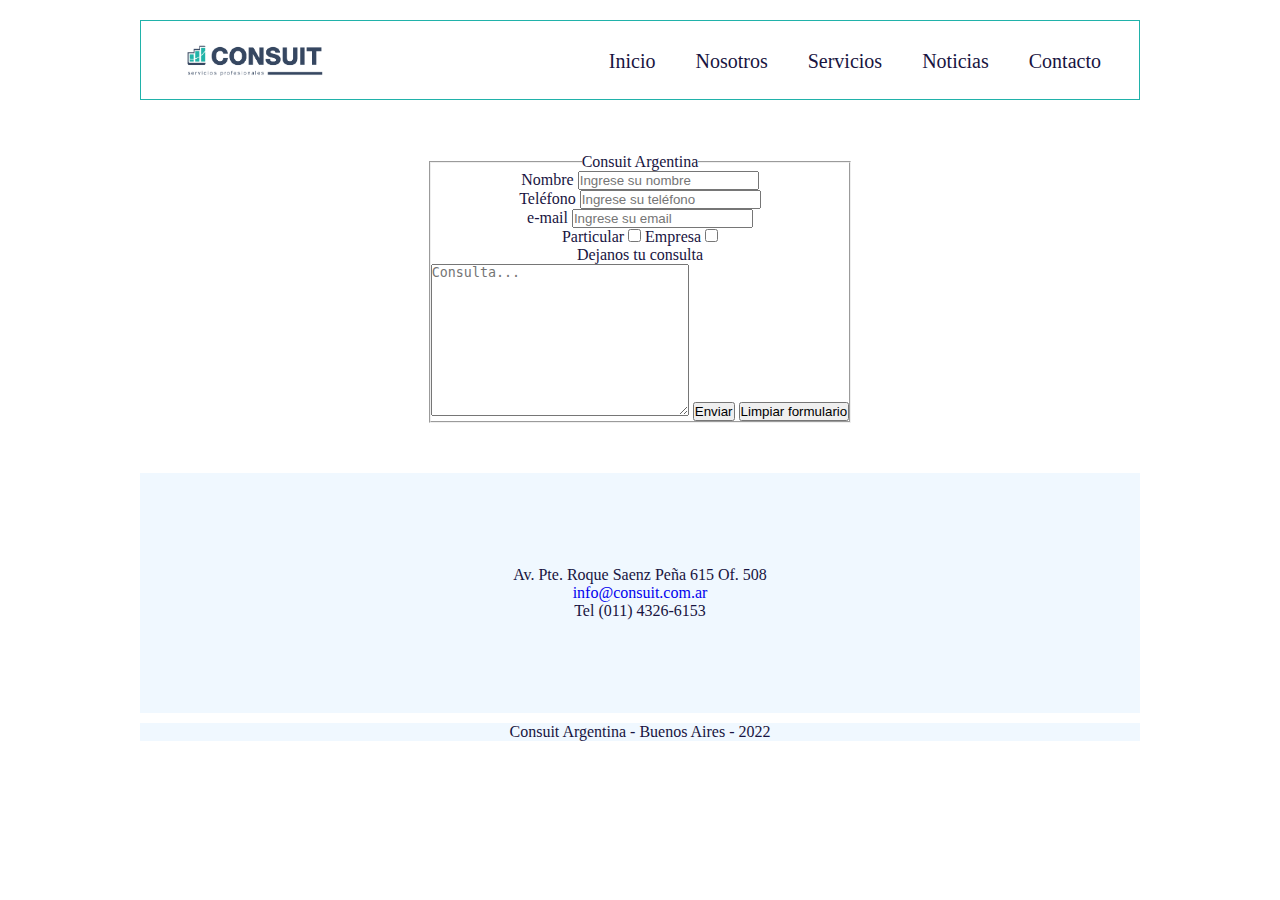
==== Secciones/contacto.html @ 08be6aad "mi primer commit con git" ====
<!DOCTYPE html>
<html lang="en">
<head>
    <meta charset="UTF-8">
    <meta http-equiv="X-UA-Compatible" content="IE=edge">
    <meta name="viewport" content="width=device-width, initial-scale=1.0">
    <link rel="shortcut icon" href="../images/CONSUIT ORIGINAL.png" type="image/x-icon">
    <link rel="stylesheet" href="../css/styles.css">
    <title>Consuit Argentina</title>
</head>
<body>
    <div class="contenedorCon">
      <header>
          <nav>
              <input type="checkbox" id="check" class="inputR">
              
              <label for="check" class="checkbtn"> <i class="fa-solid fa-bars"></i> </label>
  
              <div class="logo">
                <a href="../index.html" class= "logo"><img src="../images/CONSUIT ORIGINAL.png" alt=""></a> 
              </div>
  
              <ul> 
                  <li><a href="../index.html">Inicio</a></li>
                  <li><a href="../Secciones/nosotros.html">Nosotros</a></li>
                  <li><a href="../Secciones/servicios.html">Servicios</a></li>
                  <li><a href="../Secciones/noticias.html">Noticias</a></li>
                  <li><a href="../Secciones/contacto.html">Contacto</a></li>
               </ul>
          
        </header>

      <form>  
        <fieldset>
            <legend>Consuit Argentina</legend>
        <div>
            <label for="nombre">Nombre</label>
            <input type="text" id="nombre" placeholder="Ingrese su nombre">  
        </div>

        <div>
            <label for="teléfono">Teléfono</label>
            <input type="tel" id="teléfono" placeholder="Ingrese su teléfono">  
        </div>

        <div>
            <label for="e-mail">e-mail</label>
            <input type="e-mail" id="e-mail" placeholder="Ingrese su email">  
        </div>
        
        <div>
            <label for="particular">Particular</label>
            <input type="checkbox" id="particular">  
            <label for="empresa">Empresa</label>
            <input type="checkbox" id="empresa">  
        </div>

        <p>Dejanos tu consulta</p>
        
        <textarea name="" id="" cols="30" rows="10" placeholder="Consulta..."></textarea>

        <input type="button" value="Enviar">      
        <input type="reset" value="Limpiar formulario">

        </fieldset>
        </form>

        <div class="datosCon">

            Av. Pte. Roque Saenz Peña 615 Of. 508

            <a href="mailto:info@consuit.com.ar">info@consuit.com.ar</a>
            
            Tel (011) 4326-6153
        
        </div>

        <footer>
             <p>Consuit Argentina - Buenos Aires - 2022 </p>
        </footer>

    </div>
</body>

</html>
---- css/styles.css ----
* {
    margin: 0;
    padding: 0;
    text-decoration: none;
    list-style: none;
    box-sizing: border-box;  
}

/* VISTA - MOBILE */

@media screen and (min-width: 0px) and (max-width: 801px){

/* SECCIÓN INICIO - MOBILE */

.contenedor{
    display: grid;
    grid-template-areas: 
    "header header"
    "section section"
    "aside aside"
    "servicio1 servicio2"
    "servicio3 servicio3"
    "footer footer";
    grid-gap: 10px;
    grid-template-columns: 50% 50%;
    grid-template-rows: 350px auto 270px auto auto;
}

.contenedor header{
    grid-area: header;
    background:white;
    height: 70px;
    width: 100%;
    border: 1px solid lightseagreen;
}

nav ul li a{
    display: flex;
    flex-direction: column;
    text-align: center;
    align-items: center;
    justify-content: center;
    font-size: 20px;
    padding: 10px 10px;
    margin-bottom: 10px;
    border-radius: 3px;
    color: rgb(24, 20, 65);
    background-color: rgb(247, 222, 140);
    }

.logo{
    width: 150px;
    height: 80px;
    margin-left: 10px;
    margin-top: 10px;
    display: inline-block;
    }   

.checkbtn{
    font-size: 30px;
    color: black;
    float: right;
    margin-right: 20px;
    margin-top: 20px;
    display: none;
     }
      
 .inputR{
    display:none
    }
    
.contenedor section{
    grid-area: section;      
}

a img{
    max-width: 100%;
    max-height: auto;
    }

.contenedor aside{
    grid-area: aside;
    display: flex;
    height: 100%;
    flex-direction: column;
    text-align: center;
    align-items: center;
    justify-content: center;
    font-size: 14px;
    color: rgb(24, 20, 65);
    background-color: aliceblue;
}   

.contenedor .servicio1{
    grid-area: servicio1;
}

.contenedor .servicio2{
    grid-area: servicio2;
}

.contenedor .servicio3{
    grid-area: servicio3;
}

.contenedor .servicio1,
.contenedor .servicio2,
.contenedor .servicio3{
    height: 100px;
    text-align:center;
    display:flex;
    align-items: center;
    justify-content: center;
    color: rgb(24, 20, 65);
    background-color: rgb(247, 222, 140);

}

.contenedor footer, .contenedorNos footer, .contenedorSer footer, .contenedorNot footer, .contenedorCon footer{
    grid-area: footer;
    text-align:center;
    display:flex;
    align-items: center;
    justify-content: center;
    color: rgb(24, 20, 65);
    background-color: aliceblue;
 }

 .intTexto{
    margin-bottom: 20px;
}

.intP{
    margin-bottom: 10px;
}

/* SECCIÓN NOSOTROS - MOBILE */

.contenedorNos{
    display: grid;
    grid-template-areas: 
    "header header"
    "section section"
    "direccion1 direccion3"
    "direccion2 direccion2"
    "footer footer";
    grid-gap: 10px;
    grid-template-columns: 50% 50%;
    grid-template-rows: 350px 200px auto auto auto;
}

.contenedorNos header{
    grid-area: header;
    background:white;
    height: 70px;
    width: 100%;
    border: 1px solid lightseagreen;
 }

.contenedorNos section {
    grid-area: section;
    display: flex;
    height: 100%;
    flex-direction: column;
    text-align: center;
    align-items: center;
    justify-content: center;
    font-size: 14px;
    color: rgb(24, 20, 65);
    background-color: aliceblue;
}

.contenedorNos .direccion1{
    grid-area: direccion1;
}

.contenedorNos .direccion2{
    grid-area: direccion2;
}

.contenedorNos .direccion3{
    grid-area: direccion3;
}

.contenedorNos .direccion1,
.contenedorNos .direccion2, 
.contenedorNos .direccion3{
display:flex;
flex-direction: column;
text-align:center;
align-items: center;
justify-content: center;
height: 150px;
font-size: smaller;
color: rgb(24, 20, 65);
background:rgb(247, 222, 140);
}

.contenedorNos footer{
    grid-area: footer
}

/* SECCIÓN SERVICIOS - MOBILE */

.contenedorSer{
    display: grid;
    grid-template-areas: 
    "header header"
    "section section"
    "servicio1 servicio2"
    "aside aside"
    "servicio3 servicio4"
    "footer footer";
    grid-gap: 10px;
    grid-template-columns: 50% 50%;
    grid-template-rows: 350px 150px 150px 150px 150px auto;
}

.contenedorSer header{
    grid-area: header;
    background:white;
    height: 70px;
    width: 100%;
    border: 1px solid lightseagreen;
 }

.contenedorSer section {
    grid-area: section;
    display: flex;
    height: 100%;
    flex-direction: column;
    text-align: center;
    align-items: center;
    justify-content: center;
    font-size: 14px;
    color: rgb(24, 20, 65);
    background-color: aliceblue;
}

.contenedorSer .servicio1{
    grid-area: servicio1;
}

.contenedorSer .servicio2{
    grid-area: servicio2;
}

.contenedorSer aside{
    grid-area: aside;
}
.contenedorSer .servicio3{
    grid-area: servicio3;
}

.contenedorSer .servicio4{
    grid-area: servicio4;
}

.contenedorSer .servicio1,
.contenedorSer .servicio2, 
.contenedorSer .servicio3,
.contenedorSer .servicio4{
display:flex;
flex-direction: column;
text-align:center;
align-items: center;
justify-content: center;
font-size: smaller;
color: rgb(24, 20, 65);
background:rgb(247, 222, 140);
}

.contenedorSer footer{
    grid-area: footer
}

/* SECCIÓN NOTICIAS - MOBILE */

.contenedorNot{
    display: grid;
    grid-template-areas: 
    "header header"
    "section section"
    "noticia1 noticia1"
    "noticia2 noticia2"
    "noticia3 noticia3"
    "footer footer";
    grid-gap: 10px;
    grid-template-columns: 50% 50%;
    grid-template-rows: 350px 150px 150px 150px 150px auto;
}

.contenedorNot header{
    grid-area: header;
    background:white;
    height: 70px;
    width: 100%;
    border: 1px solid lightseagreen;
 }

.contenedorNot section {
    grid-area: section;
    display: flex;
    height: 100%;
    flex-direction: column;
    text-align: center;
    align-items: center;
    justify-content: center;
    font-size: 14px;
    color: rgb(24, 20, 65);
    background-color: aliceblue;
}

.contenedorNot .noticia1{
    grid-area: noticia1;
}

.contenedorNot .noticia2{
    grid-area: noticia2;
}


.contenedorNot .noticia3{
    grid-area: noticia3;
}

.contenedorNot .noticia1,
.contenedorNot .noticia2, 
.contenedorNot .noticia3{
display:flex;
flex-direction: column;
text-align:center;
align-items: center;
justify-content: center;
font-size: smaller;
color: rgb(24, 20, 65);
}

.contenedorNot footer{
    grid-area: footer
}

/* SECCIÓN CONTACTO - MOBILE */

.contenedorCon{
    display: grid;
    grid-template-areas: 
    "header header"
    "form form"
    "datosCon datosCon"
    "footer footer";
    grid-gap: 10px;
    grid-template-columns: 50% 50%;
    grid-template-rows: 350px 300px 150px auto;
}

.contenedorCon header{
    grid-area: header;
    background:white;
    height: 70px;
    width: 100%;
    border: 1px solid lightseagreen;
 }

.contenedorCon form {
    grid-area: form;
    display: flex;
    height: 100%;
    flex-direction: column;
    text-align: center;
    align-items: center;
    justify-content: center;
    font-size: 14px;
    color: rgb(24, 20, 65);

}

.contenedorCon .datosCon{
    grid-area: datosCon;
}

.contenedorCon .datosCon    {
display:flex;
flex-direction: column;
text-align:center;
align-items: center;
justify-content: center;
color: rgb(24, 20, 65);
background-color: aliceblue;
}

.contenedorCon footer{
    grid-area: footer
}

}


/* VISTA DESKTOP */

@media screen and (min-width: 802px) and (max-width: 1400px){

/* MENU NAVEGACIÓN - DESKTOP*/
    
nav{
      background:white;
      height: 80px;
      width: 100%;
      border: 1px solid lightseagreen;
  }

.logo{
    width: 150px;
    height: 80px;
    margin-left: 20px;
    margin-top: 10px;
    display: inline-block;
}

a img{
    max-width: 100%;
    max-height: auto;
}
  
nav ul{
      float: right;
      margin-right: 20px
  }

nav ul li{
      display: inline-block;
      line-height: 80px;
      margin: 0 5px;
      }
      
nav ul li a{
    color: rgb(24, 20, 65);
    font-size: 20px;
    padding: 7px 13px;
    border-radius: 3px;
    }

li a:hover{
    background: rgb(247, 222, 140);
    transition: 0.5s;
}

.checkbtn{
    font-size: 20 px;
    color: black;
    float: right;
    margin-right: 40px;
    display:none
}

.inputR{
    display:none;
}

/* SECCIÓN INICIO - DESKTOP */

.contenedor{
    width: 90%;
    max-width: 1000px;
    margin: 20px auto;
    display: grid;
    grid-gap: 10px;
    grid-template-columns: repeat(3, 1fr);
    grid-template-rows: repeat(4, auto);
    grid-template-areas: "header header header"
                         "section section aside"
                         "servicio1 servicio2 servicio3"
                         "footer footer footer"                  
  }

.contenedor header{
    grid-area: header;
}

.contenedor section {
    grid-area: section;
}

.contenedor footer{
    grid-area: footer;
    text-align:center;
    display:flex;
    align-items: center;
    justify-content: center;
    color: rgb(24, 20, 65);
    background-color: aliceblue;
 }

.contenedor aside{
    grid-area: aside;
    display: flex;
    height: 100%;
    flex-direction: column;
    text-align: center;
    align-items: center;
    justify-content: center;
    font-size: 14px;
    color: rgb(24, 20, 65);
    background-color: aliceblue;
}

.contenedor .servicio1{
    grid-area: servicio1;
}

.contenedor .servicio2{
    grid-area: servicio2;
}

.contenedor .servicio3{
    grid-area: servicio3;
}

.contenedor .servicio1,
.contenedor .servicio2, 
.contenedor .servicio3 {
height: 100px;
text-align:center;
display:flex;
align-items: center;
justify-content: center;
color: rgb(24, 20, 65);
background-color: rgb(247, 222, 140);

}


.intTexto{
    margin-bottom: 20px;
}

.intP{
    margin-bottom: 10px;
}

p span{
    font-weight: 500;
}

/* SECCIÓN NOSOTROS - DESKTOP*/

  .contenedorNos{
    width: 90%;
    max-width: 1000px;
    margin: 20px auto;
    display: grid;
    grid-gap: 10px;
    grid-template-columns: repeat(3, 1fr);
    grid-template-rows: repeat(4, auto);
    grid-template-areas: "header header header"
                         "section section section"
                         "direccion1 direccion2 direccion3"
                         "footer footer footer"
                        
  }

.contenedorNos header{
    grid-area: header;
}

.contenedorNos section {
    grid-area: section;
    height: 200px;
    display:flex;
    flex-direction: column;
    text-align:center;
    align-items: center;
    justify-content: center;
    color: rgb(24, 20, 65);
    background-color: aliceblue;
}

.tituloNos{
    display: block;  
}

.contenedorNos .direccion1{
    grid-area: direccion1;
}

.contenedorNos .direccion2{
    grid-area: direccion2;
}

.contenedorNos .direccion3{
    grid-area: direccion3;
}

.contenedorNos .direccion1,
.contenedorNos .direccion2, 
.contenedorNos .direccion3{
display:flex;
flex-direction: column;
text-align:center;
align-items: center;
justify-content: center;
height: 150px;
color: rgb(24, 20, 65);
background:rgb(247, 222, 140);
}

.contenedorNos footer{
    grid-area: footer;
    text-align:center;
    display:flex;
    align-items: center;
    justify-content: center;
    color: rgb(24, 20, 65);
    background-color: aliceblue;
 }

 /* SECCIÓN SERVICIOS - DESKTOP */

 .contenedorSer{
    width: 90%;
    max-width: 1000px;
    margin: 20px auto;
    display: grid;
    grid-gap: 10px;
    grid-template-columns: repeat(3, 1fr);
    grid-template-rows: repeat(5, auto);
    grid-template-areas: "header header header"
                         "section section section"
                         "servicio1 servicio2 aside"
                         "servicio3 servicio4 aside"        
                         "footer footer footer"
                        
  }

.contenedorSer header{
    grid-area: header;
}

.contenedorSer section {
    grid-area: section;
    height: 150px;
    display:flex;
    flex-direction: column;
    text-align:center;
    align-items: center;
    justify-content: center;
    color: rgb(24, 20, 65);
    background-color: aliceblue;
}

.contenedorSer aside{
    grid-area: aside;
    height: 150px;
}

.contenedorSer .servicio1{
    grid-area: servicio1;
}

.contenedorSer .servicio2{
    grid-area: servicio2;
}

.contenedorSer .servicio3{
    grid-area: servicio3;
}

.contenedorSer .servicio4{
    grid-area: servicio4;
}

.contenedorSer .servicio1,
.contenedorSer .servicio2, 
.contenedorSer .servicio3,
.contenedorSer .servicio4{
display:flex;
flex-direction: column;
text-align:center;
align-items: center;
justify-content: center;
height: 150px;
color: rgb(24, 20, 65);
background:rgb(247, 222, 140);
}

.contenedorSer footer{
    grid-area: footer;
    text-align:center;
    display:flex;
    align-items: center;
    justify-content: center;
    color: rgb(24, 20, 65);
    background-color: aliceblue;
 }
 
 /* SECCIÓN NOTICIAS - DESKTOP */

 .contenedorNot{
    width: 90%;
    max-width: 1000px;
    margin: 20px auto;
    display: grid;
    grid-gap: 10px;
    grid-template-columns: repeat(3, 1fr);
    grid-template-rows: repeat(5, auto);
    grid-template-areas: "header header header"
                         "section section section"
                         "noticia1 noticia2 noticia3"      
                         "footer footer footer"
                        
  }

.contenedorNot header{
    grid-area: header;
}

.contenedorNot section {
    grid-area: section;
    height: 150px;
    display:flex;
    flex-direction: column;
    text-align:center;
    align-items: center;
    justify-content: center;
    color: rgb(24, 20, 65);
    background-color: aliceblue;
}

.contenedorNot .noticia1{
    grid-area: noticia1;
}

.contenedorNot .noticia2{
    grid-area: noticia2;
}

.contenedorNot .noticia3{
    grid-area: noticia3;
}

.contenedorNot .noticia1,
.contenedorNot .noticia2, 
.contenedorNot .noticia3{
display:flex;
flex-direction: column;
text-align:center;
align-items: center;
justify-content: center;
height: 240px;
color: rgb(24, 20, 65);
}

.contenedorNot footer{
    grid-area: footer;
    text-align:center;
    display:flex;
    align-items: center;
    justify-content: center;
    color: rgb(24, 20, 65);
    background-color: aliceblue;
 }

 /* SECCIÓN CONTACTO - DESKTOP */

 .contenedorCon{
    width: 90%;
    max-width: 1000px;
    margin: 20px auto;
    display: grid;
    grid-gap: 10px;
    grid-template-columns: repeat(3, 1fr);
    grid-template-rows: auto 350px auto auto;
    grid-template-areas: "header header header"
                         "form form form"
                         "datosCon datosCon datosCon"      
                         "footer footer footer"
                        
  }

.contenedorCon header{
    grid-area: header;
}

.contenedorCon form {
    grid-area: form;
    height: 350px;
    display:flex;
    flex-direction: column;
    text-align:center;
    align-items: center;
    justify-content: center;
    color: rgb(24, 20, 65);
 }

.contenedorCon .datosCon{
    grid-area: datosCon;
}


.contenedorCon .datosCon{
display:flex;
flex-direction: column;
text-align:center;
align-items: center;
justify-content: center;
height: 240px;
color: rgb(24, 20, 65);
background-color: aliceblue;
}

.contenedorCon footer{
    grid-area: footer;
    text-align:center;
    display:flex;
    align-items: center;
    justify-content: center;
    color: rgb(24, 20, 65);
    background-color: aliceblue;
 }

}
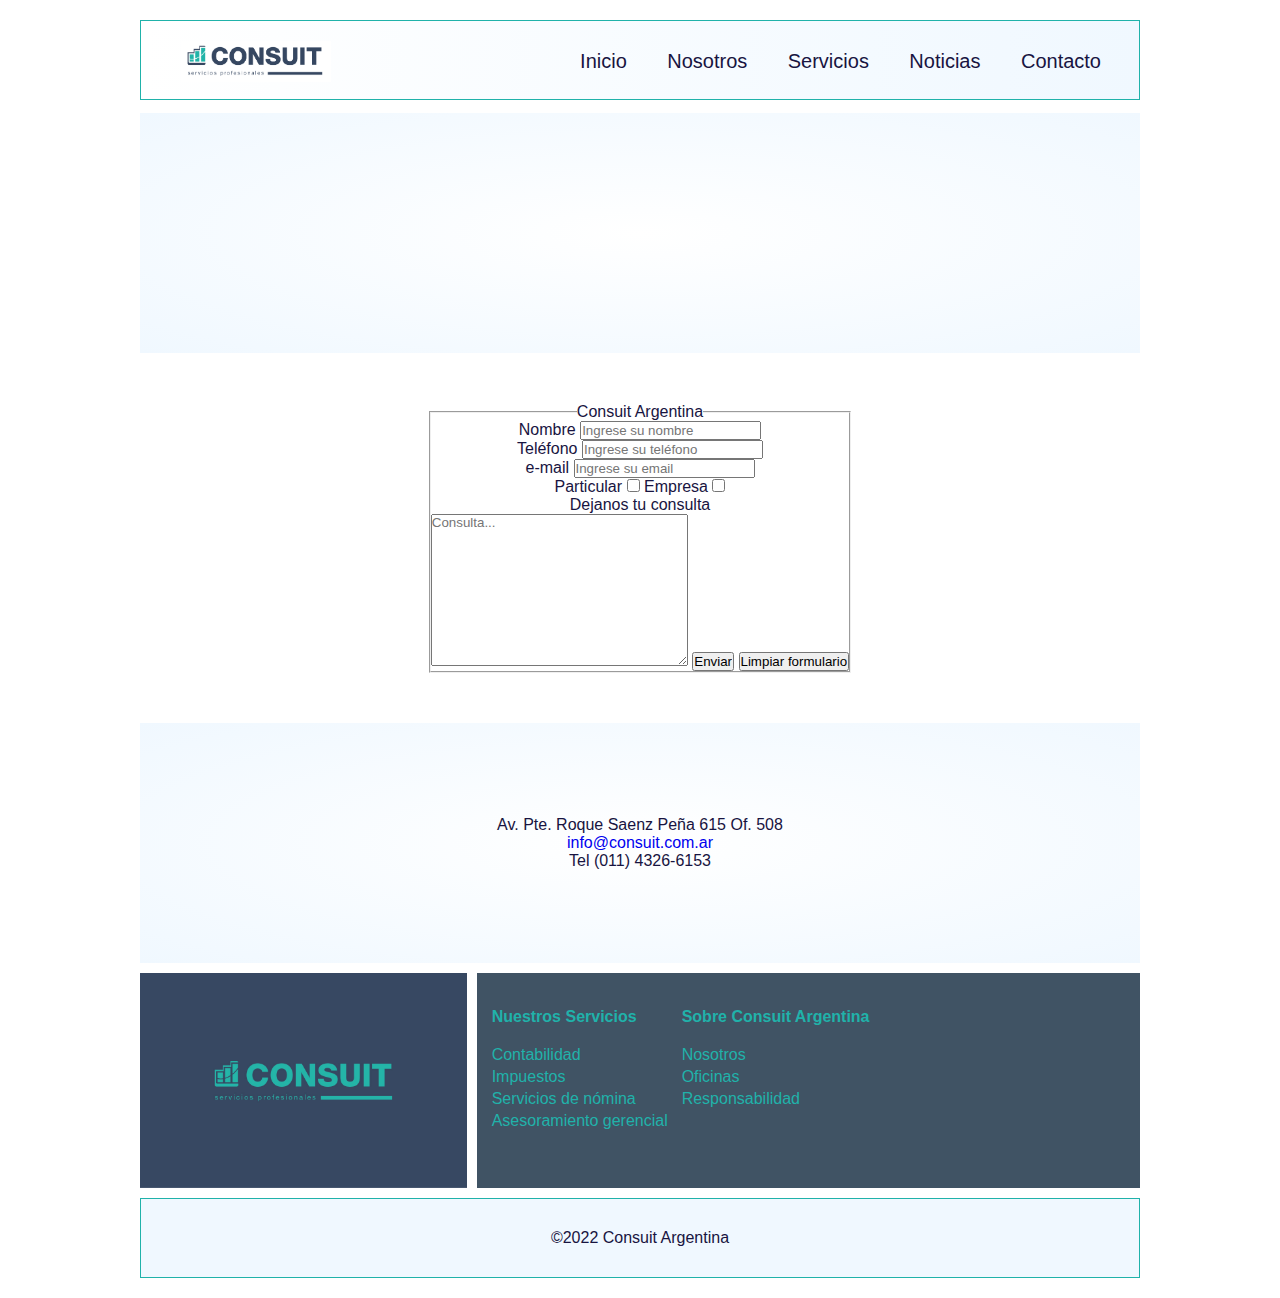
==== commit 582beff4: "animación" ====
--- a/Secciones/contacto.html
+++ b/Secciones/contacto.html
@@ -29,6 +29,10 @@
                </ul>
           
         </header>
+
+        <div class="mapa">
+            <iframe src="https://www.google.com/maps/embed?pb=!1m18!1m12!1m3!1d3283.8992228371767!2d-58.37768208524305!3d-34.606709765162435!2m3!1f0!2f0!3f0!3m2!1i1024!2i768!4f13.1!3m3!1m2!1s0x95bccad26ba0c0a9%3A0xcf34aee7c8fdd69f!2sEdificio%20Bencich!5e0!3m2!1ses-419!2sar!4v1649636591200!5m2!1ses-419!2sar" width="600" height="450" style="border:0;" allowfullscreen="" loading="lazy" referrerpolicy="no-referrer-when-downgrade"></iframe>
+        </div>
 
       <form>  
         <fieldset>
@@ -65,6 +69,7 @@
         </fieldset>
         </form>
 
+
         <div class="datosCon">
 
             Av. Pte. Roque Saenz Peña 615 Of. 508
@@ -75,9 +80,41 @@
         
         </div>
 
-        <footer>
-             <p>Consuit Argentina - Buenos Aires - 2022 </p>
-        </footer>
+        <div class="logoAzul">
+            <img src="../images/Tarjeta personal - logo.jpg" alt="" width="100%" height="100%">
+       </div>
+
+       <div class="menuInf">
+          <div> 
+               <ul> <h4 class="intTexto">Nuestros Servicios</h4>
+                  <li><a href="Secciones/servicios.html"  class="icon">Contabilidad</a></li>
+                  <li><a href="Secciones/servicios.html" class="icon">Impuestos</a></li>
+                  <li><a href="Secciones/servicios.html" class="icon">Servicios de nómina</a></li>
+                  <li><a href="Secciones/servicios.html" class="icon">Asesoramiento gerencial</a></li>
+              </ul>
+          </div>
+
+          <div>
+              <ul><h4 class="intTexto">Sobre Consuit Argentina</h4>
+                <li><a href="Secciones/nosotros.html" class="icon">Nosotros</a></li>
+                <li><a href="Secciones/contacto.html" class="icon">Oficinas</a></li>
+                <li><a href="Secciones/nosotros.html" class="icon">Responsabilidad</a></li>
+              </ul> 
+          </div>
+
+          <div class="iconLink">
+          
+              <a href="https://www.facebook.com"><i class="fa-brands fa-facebook"></i></a> 
+              <a href="https://www.instagram.com"><i class="fa-brands fa-instagram"></i></a> 
+              <a href="https://www.twitter.com"><i class="fa-brands fa-twitter"></i></a>
+              
+          </div>
+      </div>
+      
+
+  <footer>
+      <p>©2022 Consuit Argentina</p> 
+  </footer>
 
     </div>
 </body>
--- a/css/styles.css
+++ b/css/styles.css
@@ -4,6 +4,7 @@
     text-decoration: none;
     list-style: none;
     box-sizing: border-box;  
+    font-family: 'Roboto', sans-serif;
 }
 
 /* VISTA - MOBILE */
@@ -17,13 +18,15 @@
     grid-template-areas: 
     "header header"
     "section section"
+    "parrafo parrafo"
     "aside aside"
     "servicio1 servicio2"
     "servicio3 servicio3"
+    "logoAzul  menuInf"
     "footer footer";
     grid-gap: 10px;
     grid-template-columns: 50% 50%;
-    grid-template-rows: 350px auto 270px auto auto;
+    grid-template-rows: 350px auto auto 270px auto auto auto auto;
 }
 
 .contenedor header{
@@ -32,6 +35,7 @@
     height: 70px;
     width: 100%;
     border: 1px solid lightseagreen;
+    background-image: linear-gradient(to right, white, aliceblue);
 }
 
 nav ul li a{
@@ -78,18 +82,49 @@
     max-height: auto;
     }
 
+    .contenedor .parrafo{
+        grid-area: parrafo;
+        display: flex;
+        height: 100%;
+        flex-direction: column;
+        text-align: center;
+        align-items: center;
+        justify-content: center;
+        font-size: 14px;
+        color: rgb(24, 20, 65);
+        background-image: radial-gradient(white, aliceblue);
+    }
+
 .contenedor aside{
     grid-area: aside;
-    display: flex;
-    height: 100%;
-    flex-direction: column;
-    text-align: center;
-    align-items: center;
-    justify-content: center;
-    font-size: 14px;
-    color: rgb(24, 20, 65);
-    background-color: aliceblue;
-}   
+    padding: auto;
+    width: 100%;
+    height: 100%;     
+    }
+
+    .contenedor aside p{
+            width: 100%;
+            height: 100%;
+            background-color: lightseagreen;
+            vertical-align: middle;
+            color: white;
+            animation-name: efecto;
+            animation-iteration-count: infinite;
+            animation-timing-function: ease-in;
+            animation-duration: 20s;
+            animation-delay: 0s;
+           }             
+
+         @keyframes efecto{
+            0%{ width: 100px; }
+            25%{ width: 470px; }
+            50%{ width: 200px;
+            background-color: lightseagreen;}
+            75%{ width: 470px;}
+            100%{ width: 100px;
+            background-color:rgb(247, 222, 140);}
+        }              
+
 
 .contenedor .servicio1{
     grid-area: servicio1;
@@ -112,18 +147,62 @@
     align-items: center;
     justify-content: center;
     color: rgb(24, 20, 65);
-    background-color: rgb(247, 222, 140);
-
-}
-
-.contenedor footer, .contenedorNos footer, .contenedorSer footer, .contenedorNot footer, .contenedorCon footer{
+    background-image: radial-gradient(white, rgb(247, 222, 140));
+
+}
+
+ .contenedor .logoAzul, .contenedorNos .logoAzul, .contenedorSer .logoAzul, .contenedorNot .logoAzul, .contenedorCon .logoAzul{
+    grid-area: logoAzul;
+}
+
+.contenedor .menuInf, .contenedorNos .menuInf, .contenedorSer .menuInf, .contenedorNot .menuInf, .contenedorCon .menuInf{
+    grid-area: menuInf;
+    background-color: rgb(64, 83, 100);
+    width: 100%;
+    height: 100%;
+    display: grid;
+    grid-template-columns: 100%; 
+    padding: 15px;
+
+}   
+
+.menuInf ul{
+    margin-top: 20px;
+    color: lightseagreen;
+}
+
+.menuInf ul li{
+    padding-bottom: 4px;
+    color: lightseagreen;
+}
+
+
+.iconLink{
+    display: flex;
+    text-align: center;
+    align-items: center;
+    justify-content: center;
+}
+
+.iconLink i{
+    color: lightseagreen;
+    font-size: 40px;
+    margin: 15px;
+}
+
+.icon{
+    color: lightseagreen;
+}
+
+
+ .contenedor footer, .contenedorNos footer, .contenedorSer footer, .contenedorNot footer, .contenedorCon footer{
     grid-area: footer;
     text-align:center;
     display:flex;
     align-items: center;
     justify-content: center;
     color: rgb(24, 20, 65);
-    background-color: aliceblue;
+    background-image: radial-gradient(white, aliceblue);
  }
 
  .intTexto{
@@ -143,10 +222,11 @@
     "section section"
     "direccion1 direccion3"
     "direccion2 direccion2"
+    "logoAzul menuInf"
     "footer footer";
     grid-gap: 10px;
     grid-template-columns: 50% 50%;
-    grid-template-rows: 350px 200px auto auto auto;
+    grid-template-rows: 350px 200px auto auto auto auto;
 }
 
 .contenedorNos header{
@@ -167,7 +247,7 @@
     justify-content: center;
     font-size: 14px;
     color: rgb(24, 20, 65);
-    background-color: aliceblue;
+    background-image: linear-gradient(to right, white, aliceblue);
 }
 
 .contenedorNos .direccion1{
@@ -190,11 +270,19 @@
 text-align:center;
 align-items: center;
 justify-content: center;
-height: 150px;
+height: auto;
 font-size: smaller;
 color: rgb(24, 20, 65);
-background:rgb(247, 222, 140);
-}
+background-image: radial-gradient(white, rgb(247, 222, 140));
+}
+
+.contenedorNos .menuInf{
+    grid-area: menuInf;
+}
+
+.contenedorNos .logoAzul{
+    grid-area: logoAzul
+ }
 
 .contenedorNos footer{
     grid-area: footer
@@ -208,12 +296,12 @@
     "header header"
     "section section"
     "servicio1 servicio2"
-    "aside aside"
     "servicio3 servicio4"
+    "logoAzul menuInf"
     "footer footer";
     grid-gap: 10px;
     grid-template-columns: 50% 50%;
-    grid-template-rows: 350px 150px 150px 150px 150px auto;
+    grid-template-rows: 350px 150px 150px 150px auto auto;
 }
 
 .contenedorSer header{
@@ -234,7 +322,7 @@
     justify-content: center;
     font-size: 14px;
     color: rgb(24, 20, 65);
-    background-color: aliceblue;
+    background-image: linear-gradient(to right, white, aliceblue);
 }
 
 .contenedorSer .servicio1{
@@ -267,8 +355,16 @@
 justify-content: center;
 font-size: smaller;
 color: rgb(24, 20, 65);
-background:rgb(247, 222, 140);
-}
+background-image: radial-gradient(white, rgb(247, 222, 140));;
+}
+
+.contenedorSer .menuInf{
+    grid-area: menuInf;
+}
+
+.contenedorSer .logoAzul{
+    grid-area: logoAzul
+ }
 
 .contenedorSer footer{
     grid-area: footer
@@ -284,6 +380,7 @@
     "noticia1 noticia1"
     "noticia2 noticia2"
     "noticia3 noticia3"
+    "logoAzul menuInf"
     "footer footer";
     grid-gap: 10px;
     grid-template-columns: 50% 50%;
@@ -308,8 +405,8 @@
     justify-content: center;
     font-size: 14px;
     color: rgb(24, 20, 65);
-    background-color: aliceblue;
-}
+    background-image: linear-gradient(to right, white, aliceblue);
+    }
 
 .contenedorNot .noticia1{
     grid-area: noticia1;
@@ -318,7 +415,6 @@
 .contenedorNot .noticia2{
     grid-area: noticia2;
 }
-
 
 .contenedorNot .noticia3{
     grid-area: noticia3;
@@ -336,6 +432,14 @@
 color: rgb(24, 20, 65);
 }
 
+.contenedorNot .menuInf{
+    grid-area: menuInf
+}
+
+.contenedorNot .logoAzul{
+    grid-area: logoAzul
+}
+
 .contenedorNot footer{
     grid-area: footer
 }
@@ -348,6 +452,7 @@
     "header header"
     "form form"
     "datosCon datosCon"
+    "logoAzul menuInf"
     "footer footer";
     grid-gap: 10px;
     grid-template-columns: 50% 50%;
@@ -372,7 +477,7 @@
     justify-content: center;
     font-size: 14px;
     color: rgb(24, 20, 65);
-
+    background-image: radial-gradient(white, aliceblue);
 }
 
 .contenedorCon .datosCon{
@@ -386,8 +491,16 @@
 align-items: center;
 justify-content: center;
 color: rgb(24, 20, 65);
-background-color: aliceblue;
-}
+background-image: linear-gradient(to right, white, aliceblue);
+}
+
+.contenedorCon .menuInf{
+    grid-area: menuInf;
+}
+
+.contenedorCon .logoAzul{
+    grid-area: logoAzul
+ }
 
 .contenedorCon footer{
     grid-area: footer
@@ -407,6 +520,7 @@
       height: 80px;
       width: 100%;
       border: 1px solid lightseagreen;
+      background-image: linear-gradient(to right, white, aliceblue);
   }
 
 .logo{
@@ -440,10 +554,12 @@
     border-radius: 3px;
     }
 
-li a:hover{
-    background: rgb(247, 222, 140);
-    transition: 0.5s;
-}
+nav ul li a:hover{
+    background-color: rgb(247, 222, 140);
+    transition: all 0.5s ease-out; 
+    color:lightseagreen;
+}
+
 
 .checkbtn{
     font-size: 20 px;
@@ -466,10 +582,12 @@
     display: grid;
     grid-gap: 10px;
     grid-template-columns: repeat(3, 1fr);
-    grid-template-rows: repeat(4, auto);
+    grid-template-rows: repeat(6, auto);
     grid-template-areas: "header header header"
                          "section section aside"
+                         "parrafo parrafo parrafo"
                          "servicio1 servicio2 servicio3"
+                         "logoAzul menuInf menuInf"
                          "footer footer footer"                  
   }
 
@@ -479,20 +597,41 @@
 
 .contenedor section {
     grid-area: section;
-}
-
-.contenedor footer{
-    grid-area: footer;
-    text-align:center;
-    display:flex;
-    align-items: center;
-    justify-content: center;
-    color: rgb(24, 20, 65);
-    background-color: aliceblue;
- }
+    }
 
 .contenedor aside{
     grid-area: aside;
+    padding: auto;
+    width: 100%;
+    height: 100%;     
+    }
+
+    .contenedor aside p{
+            width: 100%;
+            height: 100%;
+            background-color: lightseagreen;
+            vertical-align: middle;
+            color: white;
+            animation-name: efecto;
+            animation-iteration-count: infinite;
+            animation-timing-function: ease-in;
+            animation-duration: 20s;
+            animation-delay: 0s;
+           }             
+
+         @keyframes efecto{
+            0%{ width: 100px; }
+            25%{ width: 300px; }
+            50%{ width: 200px;
+            background-color: lightseagreen;}
+            75%{ width: 300px;}
+            100%{ width: 100px;
+            background-color:rgb(247, 222, 140);}
+        }
+
+
+.contenedor .parrafo{
+    grid-area: parrafo;
     display: flex;
     height: 100%;
     flex-direction: column;
@@ -501,7 +640,7 @@
     justify-content: center;
     font-size: 14px;
     color: rgb(24, 20, 65);
-    background-color: aliceblue;
+    background-image: radial-gradient(white, aliceblue);
 }
 
 .contenedor .servicio1{
@@ -525,11 +664,68 @@
 align-items: center;
 justify-content: center;
 color: rgb(24, 20, 65);
-background-color: rgb(247, 222, 140);
-
-}
-
-
+background-image: radial-gradient(white, rgb(247, 222, 140));
+
+}
+
+.contenedor .logoAzul, .contenedorNos .logoAzul, .contenedorSer .logoAzul, .contenedorNot .logoAzul, .contenedorCon .logoAzul{
+    grid-area: logoAzul;
+}
+
+.contenedor .menuInf, .contenedorNos .menuInf, .contenedorSer .menuInf, .contenedorNot .menuInf, .contenedorCon .menuInf{
+    grid-area: menuInf;
+    background-color: rgb(64, 83, 100);
+    width: 100%;
+    height: 100%;
+    display: grid;
+    grid-template-columns: 30% 30% 40%; 
+    padding: 15px;
+
+}   
+
+.menuInf ul{
+    margin-top: 20px;
+    color: lightseagreen;
+}
+
+.menuInf ul li{
+    padding-bottom: 4px;
+    color: lightseagreen;
+}
+
+
+.iconLink{
+    display: flex;
+    text-align: center;
+    align-items: center;
+    justify-content: center;
+}
+
+.iconLink i{
+    color: lightseagreen;
+    font-size: 40px;
+    margin: 15px;
+}
+
+.icon{
+    color: lightseagreen;
+}
+
+
+.contenedor footer, .contenedorNos footer, .contenedorSer footer, .contenedorNot footer, .contenedorCon footer{
+    grid-area: footer;
+    display:flex;
+    flex-direction: column;
+    height: 80px;
+    text-align: center;
+    align-items: center;
+    justify-content: center;
+    background-color:   aliceblue;
+    border: 1px solid lightseagreen;
+
+ }
+
+ 
 .intTexto{
     margin-bottom: 20px;
 }
@@ -555,6 +751,7 @@
     grid-template-areas: "header header header"
                          "section section section"
                          "direccion1 direccion2 direccion3"
+                         "logoAzul menuInf menuInf"
                          "footer footer footer"
                         
   }
@@ -572,7 +769,7 @@
     align-items: center;
     justify-content: center;
     color: rgb(24, 20, 65);
-    background-color: aliceblue;
+    background-image: radial-gradient(white, aliceblue);
 }
 
 .tituloNos{
@@ -591,17 +788,20 @@
     grid-area: direccion3;
 }
 
-.contenedorNos .direccion1,
-.contenedorNos .direccion2, 
+.contenedorNos .direccion1, 
 .contenedorNos .direccion3{
 display:flex;
 flex-direction: column;
 text-align:center;
 align-items: center;
 justify-content: center;
-height: 150px;
+height: auto;
 color: rgb(24, 20, 65);
-background:rgb(247, 222, 140);
+background-image: radial-gradient(white, rgb(247, 222, 140));
+}
+
+.contenedorNos .menuInf{
+    grid-area: menuInf;
 }
 
 .contenedorNos footer{
@@ -627,7 +827,8 @@
     grid-template-areas: "header header header"
                          "section section section"
                          "servicio1 servicio2 aside"
-                         "servicio3 servicio4 aside"        
+                         "servicio3 servicio4 aside"
+                         "logoAzul menuInf menuInf"        
                          "footer footer footer"
                         
   }
@@ -645,7 +846,7 @@
     align-items: center;
     justify-content: center;
     color: rgb(24, 20, 65);
-    background-color: aliceblue;
+    background-image: radial-gradient(white, aliceblue);
 }
 
 .contenedorSer aside{
@@ -680,7 +881,7 @@
 justify-content: center;
 height: 150px;
 color: rgb(24, 20, 65);
-background:rgb(247, 222, 140);
+background-image: radial-gradient(white, rgb(247, 222, 140));
 }
 
 .contenedorSer footer{
@@ -690,7 +891,7 @@
     align-items: center;
     justify-content: center;
     color: rgb(24, 20, 65);
-    background-color: aliceblue;
+    background-image: radial-gradient(white, aliceblue);
  }
  
  /* SECCIÓN NOTICIAS - DESKTOP */
@@ -705,7 +906,8 @@
     grid-template-rows: repeat(5, auto);
     grid-template-areas: "header header header"
                          "section section section"
-                         "noticia1 noticia2 noticia3"      
+                         "noticia1 noticia2 noticia3"
+                         "logoAzul menuInf menuInf"      
                          "footer footer footer"
                         
   }
@@ -723,7 +925,7 @@
     align-items: center;
     justify-content: center;
     color: rgb(24, 20, 65);
-    background-color: aliceblue;
+    background-image: radial-gradient(white, aliceblue);
 }
 
 .contenedorNot .noticia1{
@@ -769,10 +971,12 @@
     display: grid;
     grid-gap: 10px;
     grid-template-columns: repeat(3, 1fr);
-    grid-template-rows: auto 350px auto auto;
+    grid-template-rows: auto 240px auto auto;
     grid-template-areas: "header header header"
+                         "mapa mapa mapa"
                          "form form form"
-                         "datosCon datosCon datosCon"      
+                         "datosCon datosCon datosCon"
+                         "logoAzul menuInf menuInf"       
                          "footer footer footer"
                         
   }
@@ -797,7 +1001,7 @@
 }
 
 
-.contenedorCon .datosCon{
+.contenedorCon .datosCon, .contenedorCon .mapa{
 display:flex;
 flex-direction: column;
 text-align:center;
@@ -805,9 +1009,12 @@
 justify-content: center;
 height: 240px;
 color: rgb(24, 20, 65);
-background-color: aliceblue;
-}
-
+background-image: radial-gradient(white, aliceblue);
+}
+
+.contenedorCon .mapa{
+    grid-area: mapa;
+}
 .contenedorCon footer{
     grid-area: footer;
     text-align:center;
